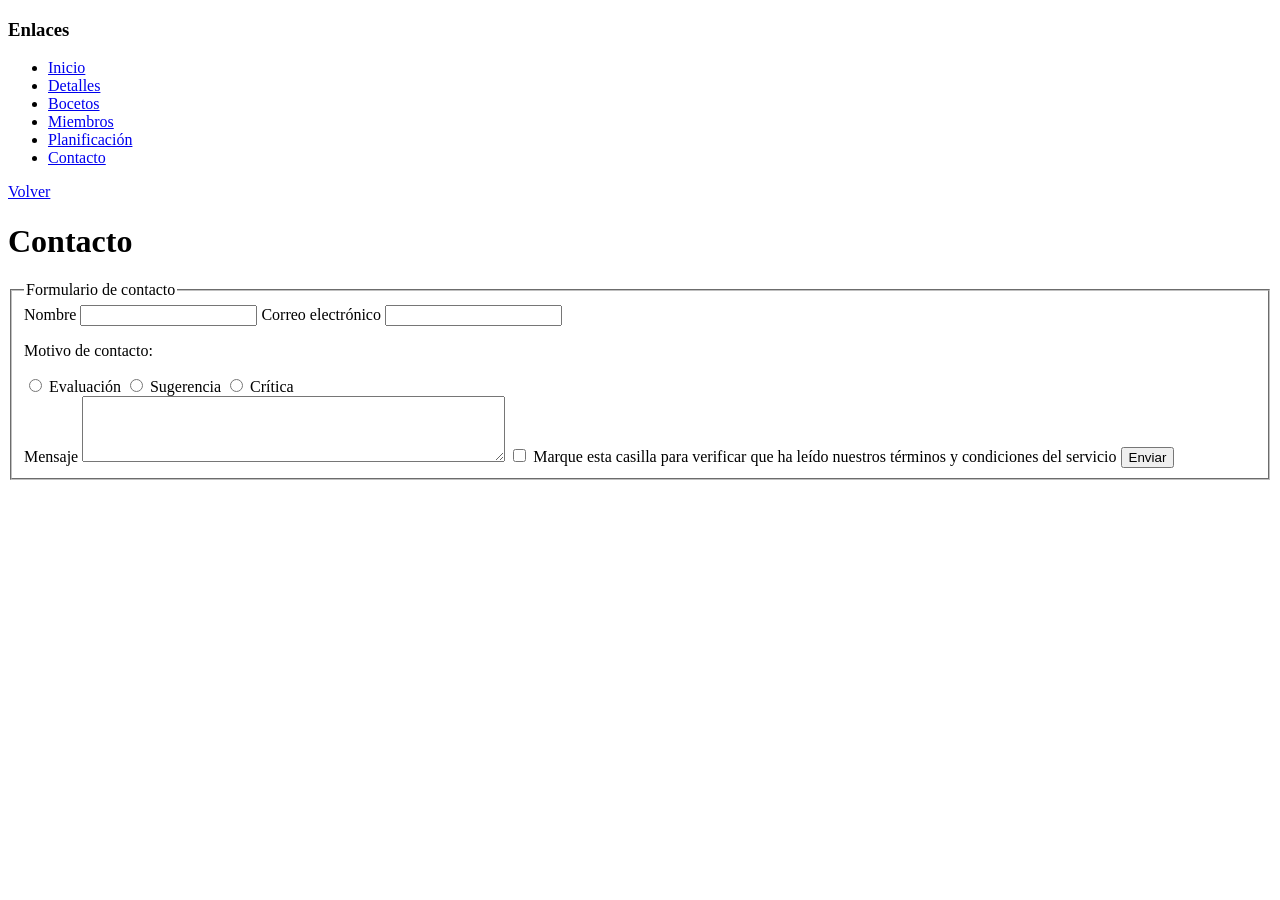
==== contacto.html @ af9af494 "Add files via upload" ====
<!DOCTYPE html>
<html lang="es">

<head>
    <meta charset="UTF-8">
    <meta name="viewport" content="width=device-width, initial-scale=1.0">
    <title>Contacto</title>
</head>

<body>
    <nav>
        <div>
            <h3>Enlaces</h3>
            <div>
                <ul>
                    <li><a href="index.html">Inicio</a></li>
                    <li><a href="detalles.html">Detalles</a></li>
                    <li><a href="bocetos.html">Bocetos</a></li>
                    <li><a href="miembros.html">Miembros</a></li>
                    <li><a href="planificacion.html">Planificación</a></li>
                    <li><a href="contacto.html">Contacto</a></li>
                </ul>
    </nav>
    <a href="index.html">Volver</a>

    <div id="mailTo">
        <h1>Contacto</h1>
        <fieldset>
            <legend>Formulario de contacto</legend>
            <form action="mailto:pablsa18@ucm.es" method="post" id="contacto">
                <label for="nombre">Nombre</label>
                <input type="text" id="nombre" name="nombre">

                <label for="email">Correo electrónico</label>
                <input type="email" name="email" id="email">

                <div id="contactMotive">
                    <p>Motivo de contacto: </p>
                    <input type="radio" id="contactMotive1" name="contact" value="evaluacion">
                    <label for="contactMotive1">Evaluación</label>

                    <input type="radio" id="contactMotive2" name="contact" value="sugerencia">
                    <label for="contactMotive2">Sugerencia</label>

                    <input type="radio" id="contactMotive3" name="contact" value="critica">
                    <label for="contactMotive3">Crítica</label>
                </div>

                <label for="mensaje">Mensaje</label>
                <textarea id="mensaje" name="mensaje" rows="4" cols="50"></textarea>

                <input type="checkbox" name="checkbox" id="checkbox">
                <label for="checkbox">Marque esta casilla para verificar que ha leído nuestros términos y condiciones
                    del servicio</label>

                <button type="submit">Enviar</button>
            </form>
        </fieldset>
    </div>
</body>

</html>
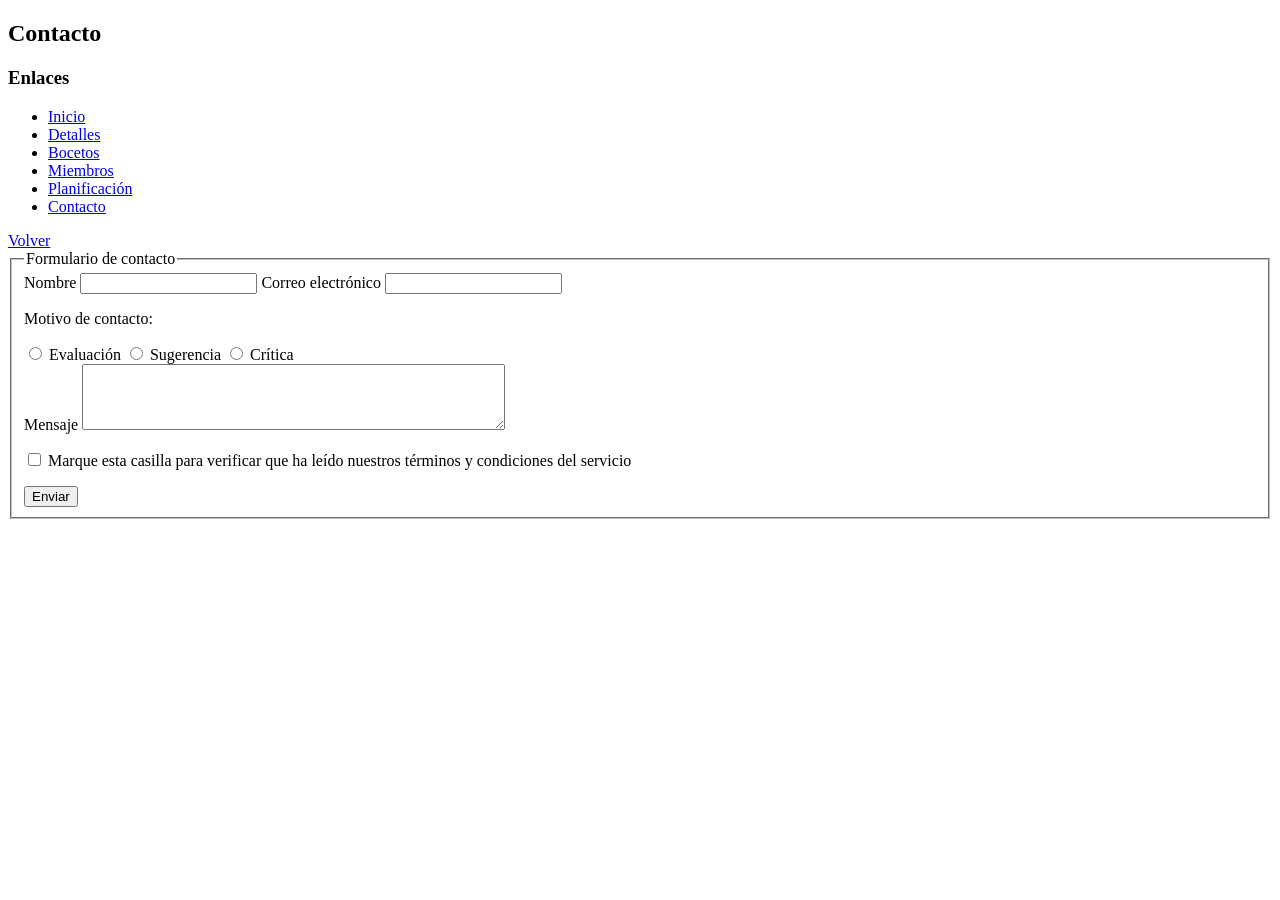
==== commit accc281c: "Add files via upload" ====
--- a/contacto.html
+++ b/contacto.html
@@ -9,6 +9,7 @@
 
 <body>
     <nav>
+        <h1>Contacto</h1>
         <div>
             <h3>Enlaces</h3>
             <div>
@@ -24,12 +25,12 @@
     <a href="index.html">Volver</a>
 
     <div id="mailTo">
-        <h1>Contacto</h1>
         <fieldset>
             <legend>Formulario de contacto</legend>
             <form action="mailto:pablsa18@ucm.es" method="post" id="contacto">
                 <label for="nombre">Nombre</label>
                 <input type="text" id="nombre" name="nombre">
+
 
                 <label for="email">Correo electrónico</label>
                 <input type="email" name="email" id="email">
@@ -48,11 +49,12 @@
 
                 <label for="mensaje">Mensaje</label>
                 <textarea id="mensaje" name="mensaje" rows="4" cols="50"></textarea>
-
-                <input type="checkbox" name="checkbox" id="checkbox">
-                <label for="checkbox">Marque esta casilla para verificar que ha leído nuestros términos y condiciones
-                    del servicio</label>
-
+                <p>
+                    <input type="checkbox" name="checkbox" id="checkbox">
+                    <label for="checkbox">Marque esta casilla para verificar que ha leído nuestros términos y
+                        condiciones
+                        del servicio</label>
+                </p>
                 <button type="submit">Enviar</button>
             </form>
         </fieldset>
